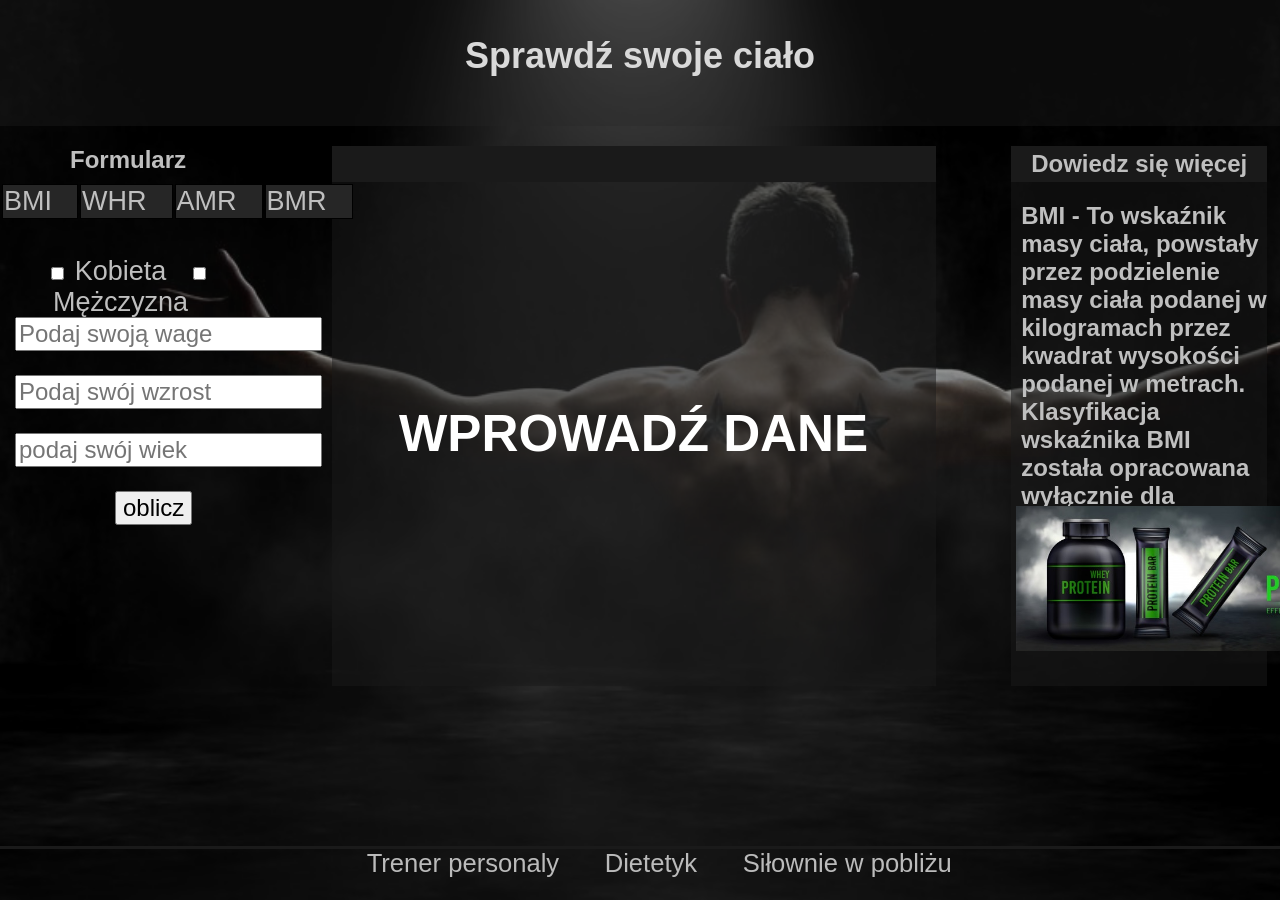
==== index.html @ 4a53782c "Rename HtmlPage1.html to index.html" ====
﻿<!DOCTYPE html>
<html>
<head>
    <meta charset="utf-8" />
    <title></title>
    <style>
        body, html {
            width: 100%;
            height: 100%;
            margin: 0;
            background-image: url('bg.jpg');
            position: relative;
            background-repeat: no-repeat;
            background-size: cover;
            background-position: 50%;
            font-family: Helvetica, sans-serif;
            z-index: 2;
        }

        .main_div {
            width: 100%;
            height: 100%;
            background-image: url('bodybuilder_50.png');
            background-size: cover;
            overflow: hidden;
        }

        .baner {
            height: 14%;
            width: 100%;
            
            margin-top: 3px;
            text-align: center;
            background-color: rgba(38, 38, 38, 0.3);
            margin: 0;
        }

        .mid_div {
            width: 100%;
            height: 80%;
            display: inline-flex;
        }

        .left_panel {
            width: 20%;
            height: 100%;
            z-index: 3;
        }

        .form_head {
            width: 100%;
            height: 5%;
            text-align: center;
            color: #bfbfbf;
        }

        .selection_window {
            width: 100%;
            height: 5%;
            text-align: center;
        }

        .checkbox {
            width: 100%;
            height: 5%;
            padding-top: 25px;
            padding-bottom: 25px;
            text-align: center;
            font-size: 3vh;
            color: #bfbfbf;
        }

        .input_div {
            width: 100%;
            height: 70%;
        }

        .placeholder_div {
            width: 100%;
            height: 70%;
            padding-left: 15px;
        }


        .mid_panel {
            width: 59%;
            height: 100%;
            color: red;
        }
        .mid_head {
            width: 80%;
            height: 5%;
            text-align: center;
            color: #bfbfbf;
            background-color: #1a1a1a;
            margin:auto;
        }
        .mid_info {
            width: 80%;
            height: 70%;
            background-color: rgba(26, 26, 26, 0.5);
            display: flex;
            color: #bfbfbf;
            background-size: cover;
            
            margin: auto;
        }
            

        .right_panel {
            width: 20%;
            height: 100%;
            
        }

        .right_head {
            width: 100%;
            height: 5%;
            text-align: center;
            color: #bfbfbf;
            background-color: #1a1a1a;
           
            
            
        }

        .right_map {
            width: 100%;
            height: 70%;
            background-color: rgba(26, 26, 26, 0.5);
            display: flex;
            color: #bfbfbf;
            background-size: cover;
        }
        #rightMap {
            padding-left: 10px;
            
            
        }
        .ad {
            width: 100%;
            height: 13%;
            background-color: rgba(26, 26, 26, 0.5);
            display: flex;
            color: #bfbfbf;
            background-size: cover;
        }


        .footer {
            width: 100%;
            height: 15%;
            border-top: solid 3px #1a1a1a;
            text-align:center;
            font-size:2vw;
        }
       
        
        a {
            color: #bbbbbb;
            text-decoration: none;
            padding-left: 3vw;
            
            
        }
          


        .img {
            position: absolute;
            margin-top: 36vh;
            margin-left:0.4vw;
        }
        h1 {
            margin: 0;
            color: #d9d9d9;
            padding: 35px;
            font-size: 4vh;
        }


        td {
            padding-right: 25px;
            background-color: #262626;
            font-size: 3vh;
            border: solid black 1px;
            text-align: center;
            color: #bfbfbf;
            
        }

            td:hover {
                background-color: #1a1a1a;
                cursor: pointer;
            }

            td:active {
                background-color: #0d0d0d
            }

        label {
            padding-right: 15px;
            cursor: pointer;
        }

        input {
            font-size: 24px;
            margin-top: 24px;
        }
        h3 {
            font-size: 4vw;
            margin: auto;
            color: white;
            position: relative;
        }
        hr{
            margin-top:2vw;
            width:80%;
        }
        
        
    </style>

    <script>
        function oblicz(form) {


            var wzrost = form.wzrost.value / 100;
            var bmi = form.waga.value / (wzrost * wzrost);

            var midPanel = document.getElementById("mid_panel");
            var text = document.getElementById("text");
            


            if (bmi <= 18.5) {
                midPanel.innerHTML = "Niedowaga " + bmi.toFixed(2);
                document.getElementById("mid_panel").style.color = "red"


                document.getElementById("text").innerHTML = " Masa ciała jest zbyt niska. Skontaktuj się ze swoim lekarzem, który przeprowadzi wywiad medyczny i być może zleci  modyfikację diety.";
                document.getElementById("text").style.fontSize = "3vh";
                document.getElementById("text").style.padding = "5vh";
            }
            else if (bmi <= 24.9) {
                midPanel.innerHTML = " waga prawidłowa " + bmi.toFixed(2);
                document.getElementById("mid_panel").style.color = "green"
                document.getElementById("text").innerHTML = "Masa ciała jest prawidłowa. Dbaj o bogatą w warzywa i owoce dietę oraz codzienną dawkę sportu, aby utrzymać dobrą formę.";
                document.getElementById("text").style.fontSize = "3vh";
                document.getElementById("text").style.padding = "5vh";
            }
            else if (bmi <= 29.9) {
                midPanel.innerHTML = "lekka nadwaga " + bmi.toFixed(2);
                document.getElementById("mid_panel").style.color = "yellow"
                document.getElementById("text").innerHTML = "Masa ciała jest zbyt wysoka. Rozważ konsultację lekarską i modyfikację stylu życia.";
                document.getElementById("text").style.fontSize = "3vh";
                document.getElementById("text").style.padding = "5vh";
            }
           
            else if (bmi >= 35) {
                midPanel.innerHTML = "krytyczna nadwaga " + bmi.toFixed(2);
                document.getElementById("mid_panel").style.color = "red"
                document.getElementById("text").innerHTML = "Masa ciała jest zbyt Masa ciała jest zbyt wysoka, wartości BMI wskazuje na rozwijającą się otyłość I stopnia. Skontaktuj się ze swoim lekarzem, który zarekomenduje modyfikację diety i wprowadzenie codziennej dawki ruchu. Wdrażając zmiany, unikniesz powikłań otyłości i zachowasz zdrowie na dłużej.wysoka. Rozważ konsultację lekarską i modyfikację stylu życia.";
                document.getElementById("text").style.fontSize = "3vh";
                document.getElementById("text").style.padding = "5vh";


            }

            
        }


      





        function BMI() {

            document.getElementById("rightMap").innerHTML = "BMI - To wskaźnik masy ciała, powstały przez podzielenie masy ciała podanej w kilogramach przez kwadrat wysokości podanej w metrach. Klasyfikacja wskaźnika BMI została opracowana wyłącznie dla dorosłych i nie może być stosowana u dzieci. <hr>";
            var input = document.getElementById("Input");
            input.placeholder = "Podaj swoją wage";
            var input = document.getElementById("Input2");
            input.placeholder = "Podaj swój wzrost";
           
        }

        function WHR() {

            document.getElementById("rightMap").innerHTML = "Stosunek obwodu talii do obwodu bioder, WHR – współczynnik wynikający podzielenia obwodu talii przez obwód bioder. Stanowi on wskaźnik dystrybucji tkanki tłuszczowej w ciele człowieka. <hr>";
            var input = document.getElementById("Input");
            input.placeholder = "Podaj obwód talii";
            var input = document.getElementById("Input2");
            input.placeholder = "Podaj obwód bioder";

        }

        function AMR() {

            document.getElementById("rightMap").innerHTML = "AMR- dzienny poziom energii jaką powinniśmy spożywać, aby utrzymać naszą masę ciała na stałym poziomie. Wskaźnik całkowitej przemiany materii, to podstawowa przemiana materii (BMR) powiększona o ilość energii, którą potrzebujemy na aktywność i wysiłek fizyczny w ciągu doby <hr>";
            var input = document.getElementById("Input");
            input.placeholder = "Podaj obwód dicka";
            var input = document.getElementById("Input2");
            input.placeholder = "Podaj swoje losową liczbe";
        }
        function BMR() {

            document.getElementById("rightMap").innerHTML = " Podstawowa przemiana materii – najmniejsze tempo przemiany materii, zachodzącej w organizmie człowieka, niezbędne do podtrzymania podstawowych funkcji życiowych<hr>";
            var input = document.getElementById("Input");
            input.placeholder = "Podaj ile w bicku";
            var input = document.getElementById("Input2");
            input.placeholder = "Podaj maksy na klacie";
        }
        


        

    </script>

</head>
<body>

    <div class="main_div">

        <div class="baner">
            <h1>Sprawdź swoje ciało </h1>
        </div>

        <div class="mid_div">

            <div class="left_panel">

                <div class="form_head"><h2>Formularz</h2></div>

                <div class="selection_window">

                    <table>
                        <tr>
                            <td onclick="BMI()">BMI</td>
                            <td onclick="WHR()">WHR</td>
                            <td onclick="AMR()">AMR</td>
                            <td onclick="BMR()">BMR</td>


                        </tr>
                    </table>

                </div>

                <form class="input_div">

                    <div class="checkbox">
                        <label>
                            <input type="checkbox" />
                            Kobieta
                        </label>

                        <label>
                            <input id="check" type="checkbox" />
                            Mężczyzna
                        </label>

                    </div>

                    <div class="placeholder_div">
                        <label> <input id="Input" placeholder="Podaj swoją wage" name="waga" type="number" /></label>
                        <label><input id="Input2" placeholder="Podaj swój wzrost" name="wzrost" type="number" /></label>
                        <label><input placeholder="podaj swój wiek" name="wiek" type="number" /></label>
                        <label style="padding-left:100px"><input type="button" value="oblicz" onclick="oblicz(this.form) " /></label>



                    </div>


                </form>

            </div>









            <div  class="mid_panel">

                <div class="mid_head"><h2 style="padding-top:4px;" id="mid_panel"></h2></div>

                <div class="mid_info">

                    <h3 id="text">WPROWADŹ DANE</h3>
                
                </div>
            </div>


            <div class="right_panel">
                <div class="right_head"><h2 style="padding-top:4px;">Dowiedz się więcej</h2></div>


                <div class="right_map"><h2 id="rightMap">BMI - To wskaźnik masy ciała, powstały przez podzielenie masy ciała podanej w kilogramach przez kwadrat wysokości podanej w metrach. Klasyfikacja wskaźnika BMI została opracowana wyłącznie dla dorosłych i nie może być stosowana u dzieci.<hr />  </h2>
                
                                       <img class="img" src="advertisement.jpg" height="145"/>
                
                </div>

                

            </div>


        </div>



        <div class="footer">

            <a href="#">Trener personaly</a>
            <a href="#">Dietetyk</a>
            <a href="#">Siłownie w pobliżu</a>

        </div>



    </div>
</body>
</html>
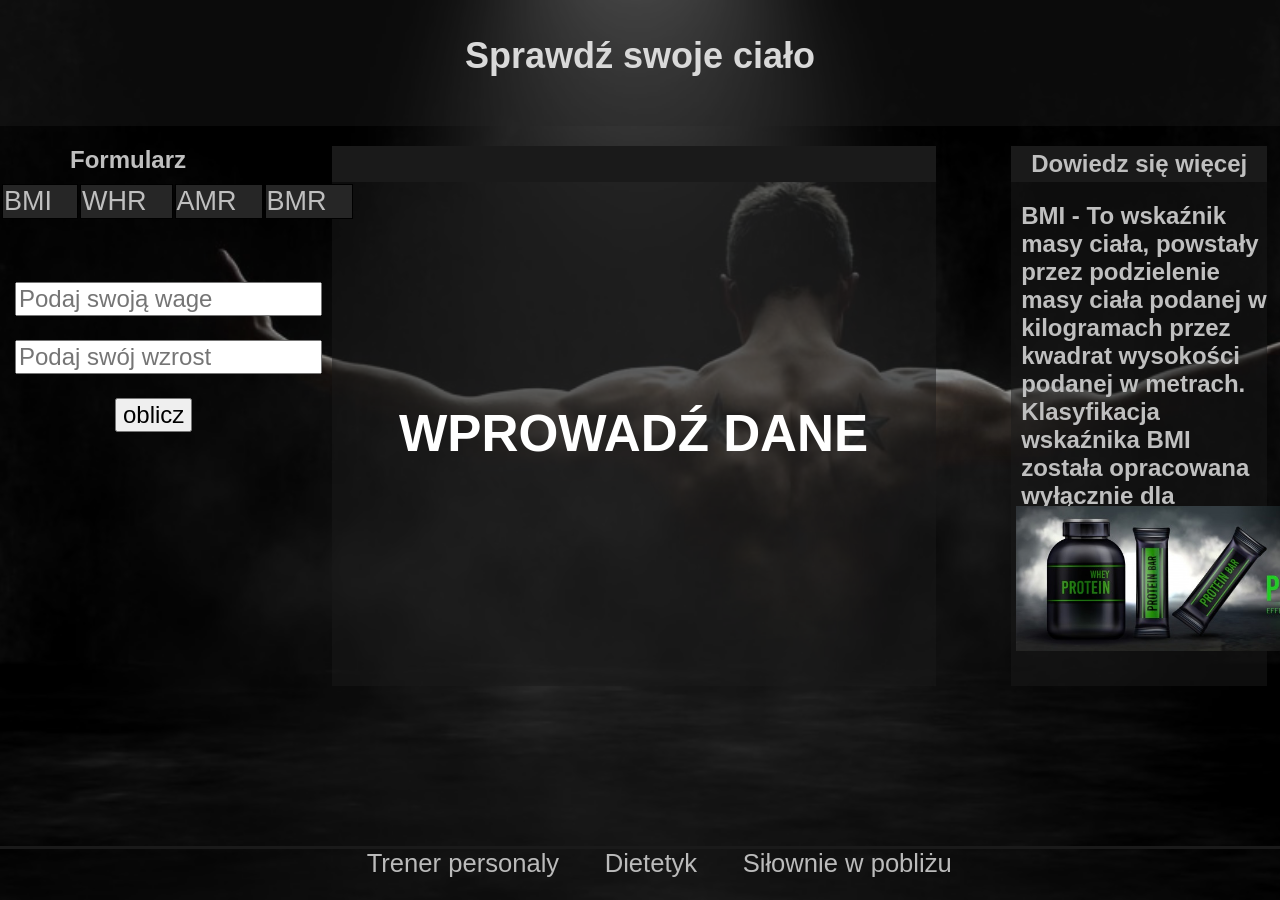
==== commit fbd97f5c: "Update index.html" ====
--- a/index.html
+++ b/index.html
@@ -1,4 +1,4 @@
-﻿<!DOCTYPE html>
+<!DOCTYPE html>
 <html>
 <head>
     <meta charset="utf-8" />
@@ -79,6 +79,7 @@
             width: 100%;
             height: 70%;
             padding-left: 15px;
+       
         }
 
 
@@ -179,6 +180,7 @@
         }
 
 
+
         td {
             padding-right: 25px;
             background-color: #262626;
@@ -218,19 +220,158 @@
             width:80%;
         }
         
+        #AMR_button{
+            display:none;
+        }
+        #WHR_button{
+            display:none;
+        }
+        #BMR_button{
+            display:none;
+        }
+        .display_none{
+            display:none;
+            
+        }
         
     </style>
 
+  
+
+</head>
+<body>
+
+    <div class="main_div">
+
+        <div class="baner">
+            <h1>Sprawdź swoje ciało </h1>
+        </div>
+
+        <div class="mid_div">
+
+            <div class="left_panel">
+
+                <div class="form_head"><h2>Formularz</h2></div>
+
+                <div class="selection_window">
+
+                    <table>
+                        <tr>
+                            <td onclick="BMI()">BMI</td>
+                            <td onclick="WHR()">WHR</td>
+                            <td onclick="AMR()">AMR</td>
+                            <td onclick="BMR()">BMR</td>
+
+
+                        </tr>
+                    </table>
+
+                </div>
+
+                <form class="input_div">
+
+                    <div class="checkbox">
+                        <label id="kobieta" style="display:none">
+                            <input type="checkbox" />
+                            Kobieta
+                        </label>
+
+                        <label id="mężczyzna" style="display:none">
+                            <input id="check" type="checkbox" />
+                            Mężczyzna
+                        </label>
+
+                    </div>
+
+                    <div class="placeholder_div" id="placeholder_div" >
+                        <label> <input style="margin-top:-20vh" id="Input" placeholder="Podaj swoją wage" name="input1" type="number" /></label>
+                        <label><input id="Input2" placeholder="Podaj swój wzrost" name="input2" type="number" /></label>
+                        <label> <input style="display:none" id="Input_Bmr" placeholder="podaj swój wiek" name="wiek" type="number" /></label>
+                        <label style="padding-left:100px" id="BMI_button"><input type="button" value="oblicz" onclick="obliczBMI(this.form) " /></label>
+                        <label style="padding-left:100px" id="WHR_button"><input type="button" value="oblicz" onclick="obliczWHR(this.form) " /></label>
+                        <label style="padding-left:100px" id="AMR_button"><input type="button" value="oblicz" onclick="oblicz(this.form) " /></label>
+                        <label style="padding-left:100px" id="BMR_button"><input type="button" value="oblicz" onclick="obliczBMR(this.form) " /></label>
+
+
+
+                    </div>
+
+
+                </form>
+
+            </div>
+
+
+
+
+
+
+
+
+
+            <div class="mid_panel">
+
+                <div class="mid_head"><h2 style="padding-top:4px;" id="mid_panel"></h2></div>
+
+                <div class="mid_info">
+
+                    <h3 id="text">WPROWADŹ DANE</h3>
+
+                </div>
+            </div>
+
+
+            <div class="right_panel">
+                <div class="right_head"><h2 style="padding-top:4px;">Dowiedz się więcej</h2></div>
+
+
+                <div class="right_map">
+                    <h2 id="rightMap">BMI - To wskaźnik masy ciała, powstały przez podzielenie masy ciała podanej w kilogramach przez kwadrat wysokości podanej w metrach. Klasyfikacja wskaźnika BMI została opracowana wyłącznie dla dorosłych i nie może być stosowana u dzieci.<hr />  </h2>
+
+                    <img class="img" src="advertisement.jpg" height="145" />
+
+                </div>
+
+
+
+            </div>
+
+
+        </div>
+
+
+
+        <div class="footer">
+
+            <a href="#">Trener personaly</a>
+            <a href="#">Dietetyk</a>
+            <a href="#">Siłownie w pobliżu</a>
+
+        </div>
+
+
+
+    </div>
+
+
     <script>
-        function oblicz(form) {
-
-
-            var wzrost = form.wzrost.value / 100;
-            var bmi = form.waga.value / (wzrost * wzrost);
+        var bmiButton = document.getElementById("BMI_button");
+        var whrButton = document.getElementById("WHR_button");
+        var amrButton = document.getElementById("AMR_button");
+        var bmrButton = document.getElementById("BMR_button");
+        var inputBMR = document.getElementById("Input_Bmr")
+        var mężczyzna = document.getElementById("mężczyzna")
+        var kobieta = document.getElementById("kobieta")
+
+        function obliczBMI(form) {
+
+
+            var wzrost = form.input1.value / 100;
+            var bmi = form.input2.value / (wzrost * wzrost);
 
             var midPanel = document.getElementById("mid_panel");
             var text = document.getElementById("text");
-            
+
 
 
             if (bmi <= 18.5) {
@@ -256,7 +397,7 @@
                 document.getElementById("text").style.fontSize = "3vh";
                 document.getElementById("text").style.padding = "5vh";
             }
-           
+
             else if (bmi >= 35) {
                 midPanel.innerHTML = "krytyczna nadwaga " + bmi.toFixed(2);
                 document.getElementById("mid_panel").style.color = "red"
@@ -267,11 +408,50 @@
 
             }
 
-            
-        }
-
-
-      
+
+        }
+
+        function obliczWHR(form) {
+            var obwTalii = form.input1.value;
+            var obwBioder = form.input2.value;
+            var whr =  obwTalii / obwBioder;
+
+            var midPanel = document.getElementById("mid_panel");
+
+            if (whr >= 1) {
+                midPanel.innerHTML = "Typ androidalny (jabłko)" + whr.toFixed(2);
+                document.getElementById("text").innerHTML = "posiadasz otyłość brzuszną (sylwetka typu jabłko)"
+                document.getElementById("text").style.fontSize = "3vh";
+                document.getElementById("text").style.padding = "5vh";
+            }
+
+            if (whr < 1) {
+                midPanel.innerHTML = "Typ androidalny (gruszka)" + whr.toFixed(2);
+                document.getElementById("text").innerHTML = "posiadasz otyłość brzuszną (sylwetka typu gruszka)"
+                document.getElementById("text").style.fontSize = "3vh";
+                document.getElementById("text").style.padding = "5vh";
+            }
+        }
+
+
+
+        function obliczBMR(form) {
+            var waga = form.input1.value;
+            var wysokosc = form.input2.value;
+            var wiek = form.wiek.value;
+          
+            var bmr = 66 + (13, 7 * waga) + (5 * wysokosc) - (6, 8 * wiek);
+            
+           
+            var midPanel = document.getElementById("mid_panel");
+            midPanel.innerHTML = "dzienne zapotrzebowanie kaloryczne: " + bmr;
+
+            document.getElementById("text").innerHTML = "Trzymaj się tej liczby to będziesz koks"
+            document.getElementById("text").style.fontSize = "3vh";
+            document.getElementById("text").style.padding = "5vh";
+           
+        }
+
 
 
 
@@ -284,7 +464,14 @@
             input.placeholder = "Podaj swoją wage";
             var input = document.getElementById("Input2");
             input.placeholder = "Podaj swój wzrost";
-           
+            bmiButton.style.display = "block";
+            whrButton.style.display = "none";
+            amrButton.style.display = "none";
+            bmrButton.style.display = "none";
+            inputBMR.style.display = "none";
+            kobieta.style.display = "none"
+            mężczyzna.style.display = "none"
+            
         }
 
         function WHR() {
@@ -294,6 +481,14 @@
             input.placeholder = "Podaj obwód talii";
             var input = document.getElementById("Input2");
             input.placeholder = "Podaj obwód bioder";
+            bmiButton.style.display = "none";
+            whrButton.style.display = "block";
+            amrButton.style.display = "none";
+            bmrButton.style.display = "none";
+            inputBMR.style.display = "none";
+            kobieta.style.display = "none"
+            mężczyzna.style.display = "none"
+            
 
         }
 
@@ -304,131 +499,38 @@
             input.placeholder = "Podaj obwód dicka";
             var input = document.getElementById("Input2");
             input.placeholder = "Podaj swoje losową liczbe";
+            bmiButton.style.display = "none";
+            whrButton.style.display = "none";
+            amrButton.style.display = "block";
+            bmrButton.style.display = "none";
+            inputBMR.style.display = "none";
+            kobieta.style.display = "none"
+            mężczyzna.style.display = "none"
+         
+
         }
         function BMR() {
 
             document.getElementById("rightMap").innerHTML = " Podstawowa przemiana materii – najmniejsze tempo przemiany materii, zachodzącej w organizmie człowieka, niezbędne do podtrzymania podstawowych funkcji życiowych<hr>";
             var input = document.getElementById("Input");
-            input.placeholder = "Podaj ile w bicku";
+            input.placeholder = "Podaj swoją wage";
             var input = document.getElementById("Input2");
-            input.placeholder = "Podaj maksy na klacie";
-        }
-        
-
-
-        
+            input.placeholder = "Podaj swój wzrost";
+            bmiButton.style.display = "none";
+            whrButton.style.display = "none";
+            amrButton.style.display = "none";
+            bmrButton.style.display = "block";
+            inputBMR.style.display = "block";
+            kobieta.style.display = "inline"
+            mężczyzna.style.display = "inline"
+            document.getElementById("placeholder_div").style.marginTop = "5vh"
+
+        }
+
+
+
+
 
     </script>
-
-</head>
-<body>
-
-    <div class="main_div">
-
-        <div class="baner">
-            <h1>Sprawdź swoje ciało </h1>
-        </div>
-
-        <div class="mid_div">
-
-            <div class="left_panel">
-
-                <div class="form_head"><h2>Formularz</h2></div>
-
-                <div class="selection_window">
-
-                    <table>
-                        <tr>
-                            <td onclick="BMI()">BMI</td>
-                            <td onclick="WHR()">WHR</td>
-                            <td onclick="AMR()">AMR</td>
-                            <td onclick="BMR()">BMR</td>
-
-
-                        </tr>
-                    </table>
-
-                </div>
-
-                <form class="input_div">
-
-                    <div class="checkbox">
-                        <label>
-                            <input type="checkbox" />
-                            Kobieta
-                        </label>
-
-                        <label>
-                            <input id="check" type="checkbox" />
-                            Mężczyzna
-                        </label>
-
-                    </div>
-
-                    <div class="placeholder_div">
-                        <label> <input id="Input" placeholder="Podaj swoją wage" name="waga" type="number" /></label>
-                        <label><input id="Input2" placeholder="Podaj swój wzrost" name="wzrost" type="number" /></label>
-                        <label><input placeholder="podaj swój wiek" name="wiek" type="number" /></label>
-                        <label style="padding-left:100px"><input type="button" value="oblicz" onclick="oblicz(this.form) " /></label>
-
-
-
-                    </div>
-
-
-                </form>
-
-            </div>
-
-
-
-
-
-
-
-
-
-            <div  class="mid_panel">
-
-                <div class="mid_head"><h2 style="padding-top:4px;" id="mid_panel"></h2></div>
-
-                <div class="mid_info">
-
-                    <h3 id="text">WPROWADŹ DANE</h3>
-                
-                </div>
-            </div>
-
-
-            <div class="right_panel">
-                <div class="right_head"><h2 style="padding-top:4px;">Dowiedz się więcej</h2></div>
-
-
-                <div class="right_map"><h2 id="rightMap">BMI - To wskaźnik masy ciała, powstały przez podzielenie masy ciała podanej w kilogramach przez kwadrat wysokości podanej w metrach. Klasyfikacja wskaźnika BMI została opracowana wyłącznie dla dorosłych i nie może być stosowana u dzieci.<hr />  </h2>
-                
-                                       <img class="img" src="advertisement.jpg" height="145"/>
-                
-                </div>
-
-                
-
-            </div>
-
-
-        </div>
-
-
-
-        <div class="footer">
-
-            <a href="#">Trener personaly</a>
-            <a href="#">Dietetyk</a>
-            <a href="#">Siłownie w pobliżu</a>
-
-        </div>
-
-
-
-    </div>
 </body>
 </html>
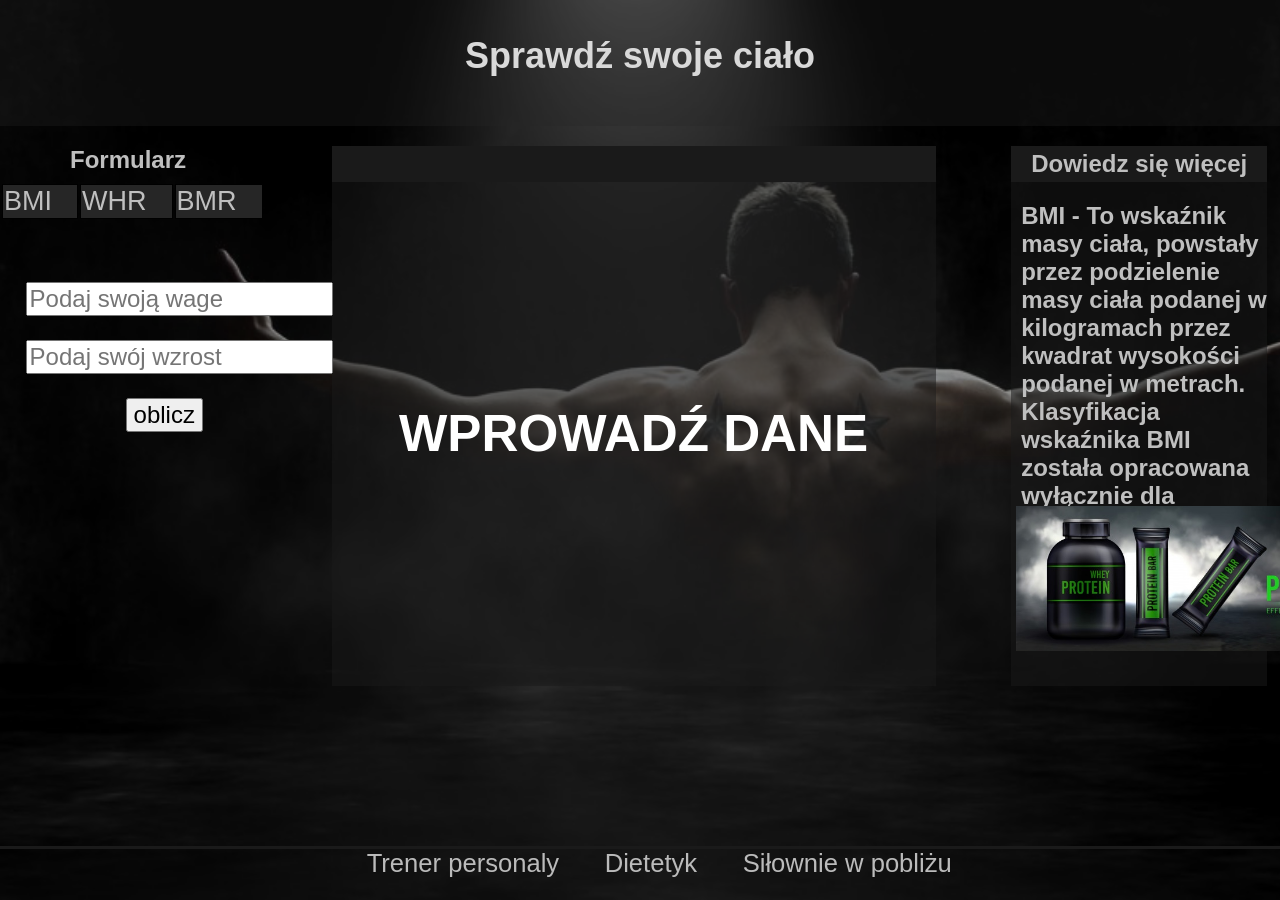
==== commit 8333151d: "Update index.html" ====
--- a/index.html
+++ b/index.html
@@ -78,7 +78,7 @@
         .placeholder_div {
             width: 100%;
             height: 70%;
-            padding-left: 15px;
+            padding-left: 2vw;
        
         }
 
@@ -179,7 +179,9 @@
             font-size: 4vh;
         }
 
-
+        table {
+            margin: auto;
+        }
 
         td {
             padding-right: 25px;
@@ -189,6 +191,7 @@
             text-align: center;
             color: #bfbfbf;
             
+            
         }
 
             td:hover {
@@ -201,13 +204,16 @@
             }
 
         label {
-            padding-right: 15px;
+            margin: auto;
             cursor: pointer;
         }
 
         input {
             font-size: 24px;
+           
             margin-top: 24px;
+
+            
         }
         h3 {
             font-size: 4vw;
@@ -220,9 +226,7 @@
             width:80%;
         }
         
-        #AMR_button{
-            display:none;
-        }
+      
         #WHR_button{
             display:none;
         }
@@ -259,7 +263,7 @@
                         <tr>
                             <td onclick="BMI()">BMI</td>
                             <td onclick="WHR()">WHR</td>
-                            <td onclick="AMR()">AMR</td>
+                         
                             <td onclick="BMR()">BMR</td>
 
 
@@ -289,7 +293,7 @@
                         <label> <input style="display:none" id="Input_Bmr" placeholder="podaj swój wiek" name="wiek" type="number" /></label>
                         <label style="padding-left:100px" id="BMI_button"><input type="button" value="oblicz" onclick="obliczBMI(this.form) " /></label>
                         <label style="padding-left:100px" id="WHR_button"><input type="button" value="oblicz" onclick="obliczWHR(this.form) " /></label>
-                        <label style="padding-left:100px" id="AMR_button"><input type="button" value="oblicz" onclick="oblicz(this.form) " /></label>
+                        
                         <label style="padding-left:100px" id="BMR_button"><input type="button" value="oblicz" onclick="obliczBMR(this.form) " /></label>
 
 
@@ -357,7 +361,7 @@
     <script>
         var bmiButton = document.getElementById("BMI_button");
         var whrButton = document.getElementById("WHR_button");
-        var amrButton = document.getElementById("AMR_button");
+    
         var bmrButton = document.getElementById("BMR_button");
         var inputBMR = document.getElementById("Input_Bmr")
         var mężczyzna = document.getElementById("mężczyzna")
@@ -466,7 +470,7 @@
             input.placeholder = "Podaj swój wzrost";
             bmiButton.style.display = "block";
             whrButton.style.display = "none";
-            amrButton.style.display = "none";
+          
             bmrButton.style.display = "none";
             inputBMR.style.display = "none";
             kobieta.style.display = "none"
@@ -483,7 +487,7 @@
             input.placeholder = "Podaj obwód bioder";
             bmiButton.style.display = "none";
             whrButton.style.display = "block";
-            amrButton.style.display = "none";
+          
             bmrButton.style.display = "none";
             inputBMR.style.display = "none";
             kobieta.style.display = "none"
@@ -492,23 +496,7 @@
 
         }
 
-        function AMR() {
-
-            document.getElementById("rightMap").innerHTML = "AMR- dzienny poziom energii jaką powinniśmy spożywać, aby utrzymać naszą masę ciała na stałym poziomie. Wskaźnik całkowitej przemiany materii, to podstawowa przemiana materii (BMR) powiększona o ilość energii, którą potrzebujemy na aktywność i wysiłek fizyczny w ciągu doby <hr>";
-            var input = document.getElementById("Input");
-            input.placeholder = "Podaj obwód dicka";
-            var input = document.getElementById("Input2");
-            input.placeholder = "Podaj swoje losową liczbe";
-            bmiButton.style.display = "none";
-            whrButton.style.display = "none";
-            amrButton.style.display = "block";
-            bmrButton.style.display = "none";
-            inputBMR.style.display = "none";
-            kobieta.style.display = "none"
-            mężczyzna.style.display = "none"
-         
-
-        }
+        
         function BMR() {
 
             document.getElementById("rightMap").innerHTML = " Podstawowa przemiana materii – najmniejsze tempo przemiany materii, zachodzącej w organizmie człowieka, niezbędne do podtrzymania podstawowych funkcji życiowych<hr>";
@@ -518,7 +506,7 @@
             input.placeholder = "Podaj swój wzrost";
             bmiButton.style.display = "none";
             whrButton.style.display = "none";
-            amrButton.style.display = "none";
+           
             bmrButton.style.display = "block";
             inputBMR.style.display = "block";
             kobieta.style.display = "inline"
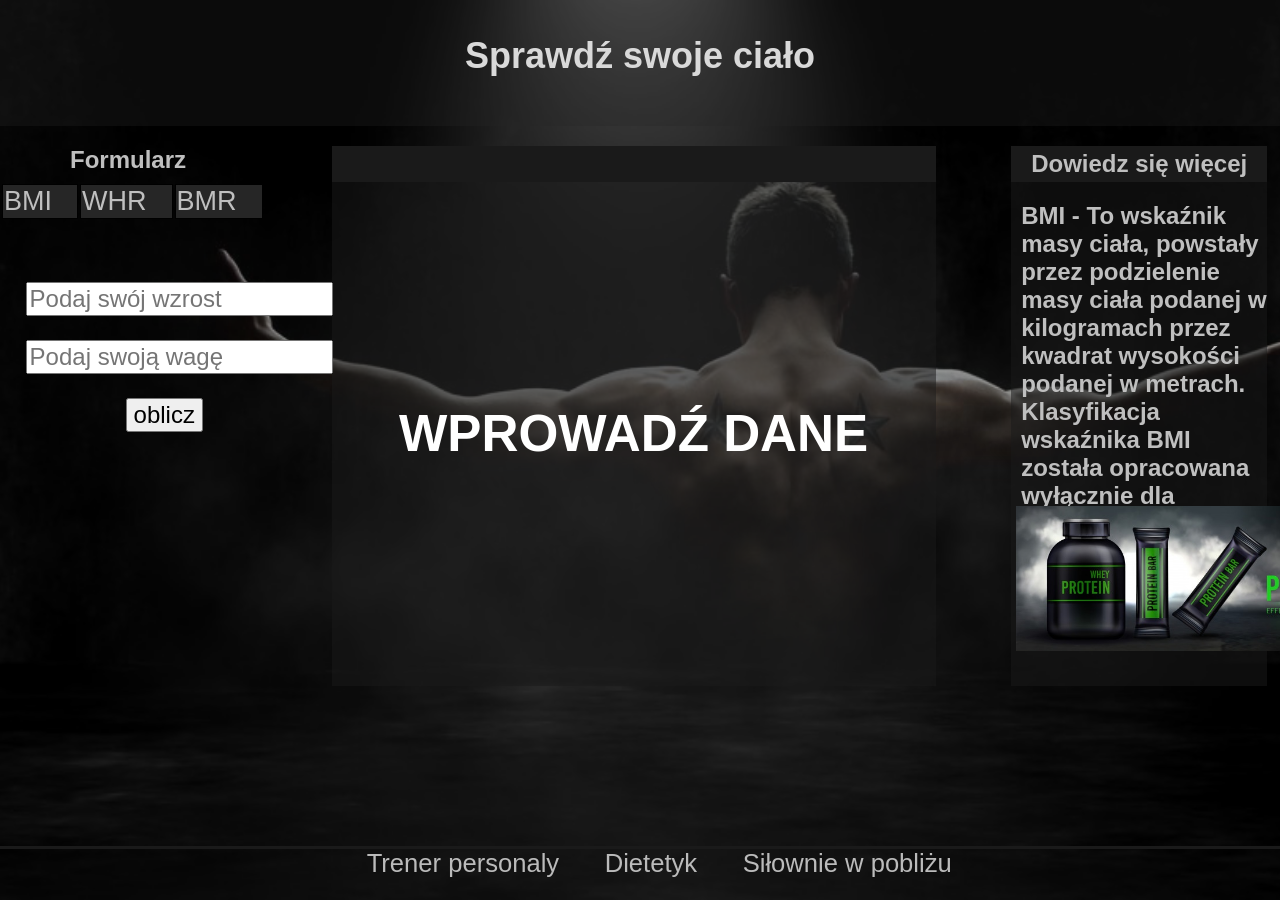
==== commit ad061a98: "Update index.html" ====
--- a/index.html
+++ b/index.html
@@ -288,8 +288,8 @@
                     </div>
 
                     <div class="placeholder_div" id="placeholder_div" >
-                        <label> <input style="margin-top:-20vh" id="Input" placeholder="Podaj swoją wage" name="input1" type="number" /></label>
-                        <label><input id="Input2" placeholder="Podaj swój wzrost" name="input2" type="number" /></label>
+                        <label> <input style="margin-top:-20vh" id="Input" placeholder="Podaj swój wzrost" name="input1" type="number" /></label>
+                        <label><input id="Input2" placeholder="Podaj swoją wagę" name="input2" type="number" /></label>
                         <label> <input style="display:none" id="Input_Bmr" placeholder="podaj swój wiek" name="wiek" type="number" /></label>
                         <label style="padding-left:100px" id="BMI_button"><input type="button" value="oblicz" onclick="obliczBMI(this.form) " /></label>
                         <label style="padding-left:100px" id="WHR_button"><input type="button" value="oblicz" onclick="obliczWHR(this.form) " /></label>
@@ -473,8 +473,10 @@
           
             bmrButton.style.display = "none";
             inputBMR.style.display = "none";
-            kobieta.style.display = "none"
-            mężczyzna.style.display = "none"
+            kobieta.style.display = "none";
+            mężczyzna.style.display = "none";
+            document.getElementById("Input").value = "";
+            document.getElementById("Input2").value = "";
             
         }
 
@@ -490,8 +492,10 @@
           
             bmrButton.style.display = "none";
             inputBMR.style.display = "none";
-            kobieta.style.display = "none"
-            mężczyzna.style.display = "none"
+            kobieta.style.display = "none";
+            mężczyzna.style.display = "none";
+            document.getElementById("Input").value = "";
+            document.getElementById("Input2").value = "";
             
 
         }
@@ -511,7 +515,9 @@
             inputBMR.style.display = "block";
             kobieta.style.display = "inline"
             mężczyzna.style.display = "inline"
-            document.getElementById("placeholder_div").style.marginTop = "5vh"
+            document.getElementById("placeholder_div").style.marginTop = "5vh";
+            document.getElementById("Input").value = "";
+            document.getElementById("Input2").value = "";
 
         }
 
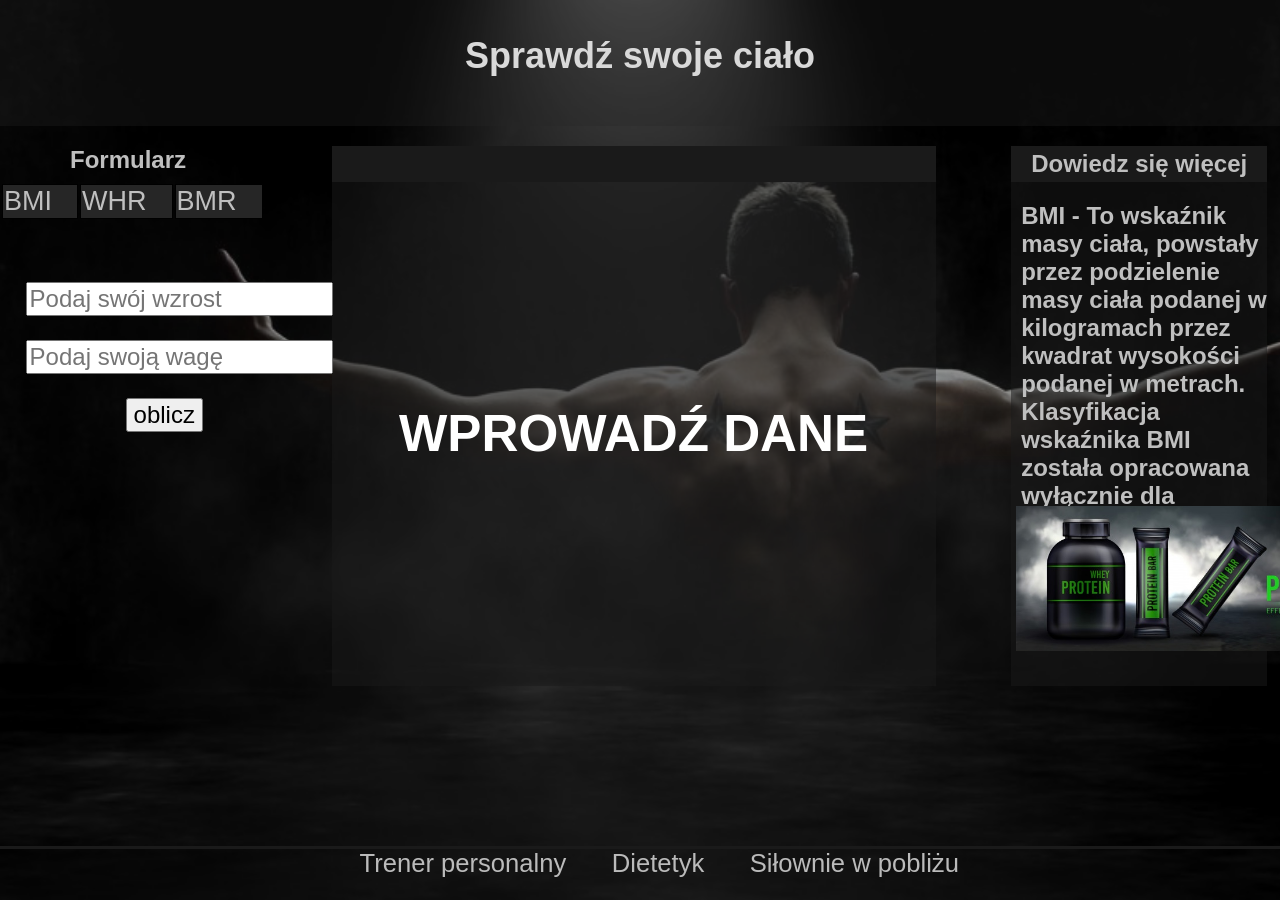
==== commit 06fc408b: "Update index.html" ====
--- a/index.html
+++ b/index.html
@@ -347,7 +347,7 @@
 
         <div class="footer">
 
-            <a href="#">Trener personaly</a>
+            <a href="#">Trener personalny</a>
             <a href="#">Dietetyk</a>
             <a href="#">Siłownie w pobliżu</a>
 
@@ -465,9 +465,9 @@
 
             document.getElementById("rightMap").innerHTML = "BMI - To wskaźnik masy ciała, powstały przez podzielenie masy ciała podanej w kilogramach przez kwadrat wysokości podanej w metrach. Klasyfikacja wskaźnika BMI została opracowana wyłącznie dla dorosłych i nie może być stosowana u dzieci. <hr>";
             var input = document.getElementById("Input");
-            input.placeholder = "Podaj swoją wage";
+            input.placeholder = "Podaj swoją wzrost";
             var input = document.getElementById("Input2");
-            input.placeholder = "Podaj swój wzrost";
+            input.placeholder = "Podaj swój wage";
             bmiButton.style.display = "block";
             whrButton.style.display = "none";
           
